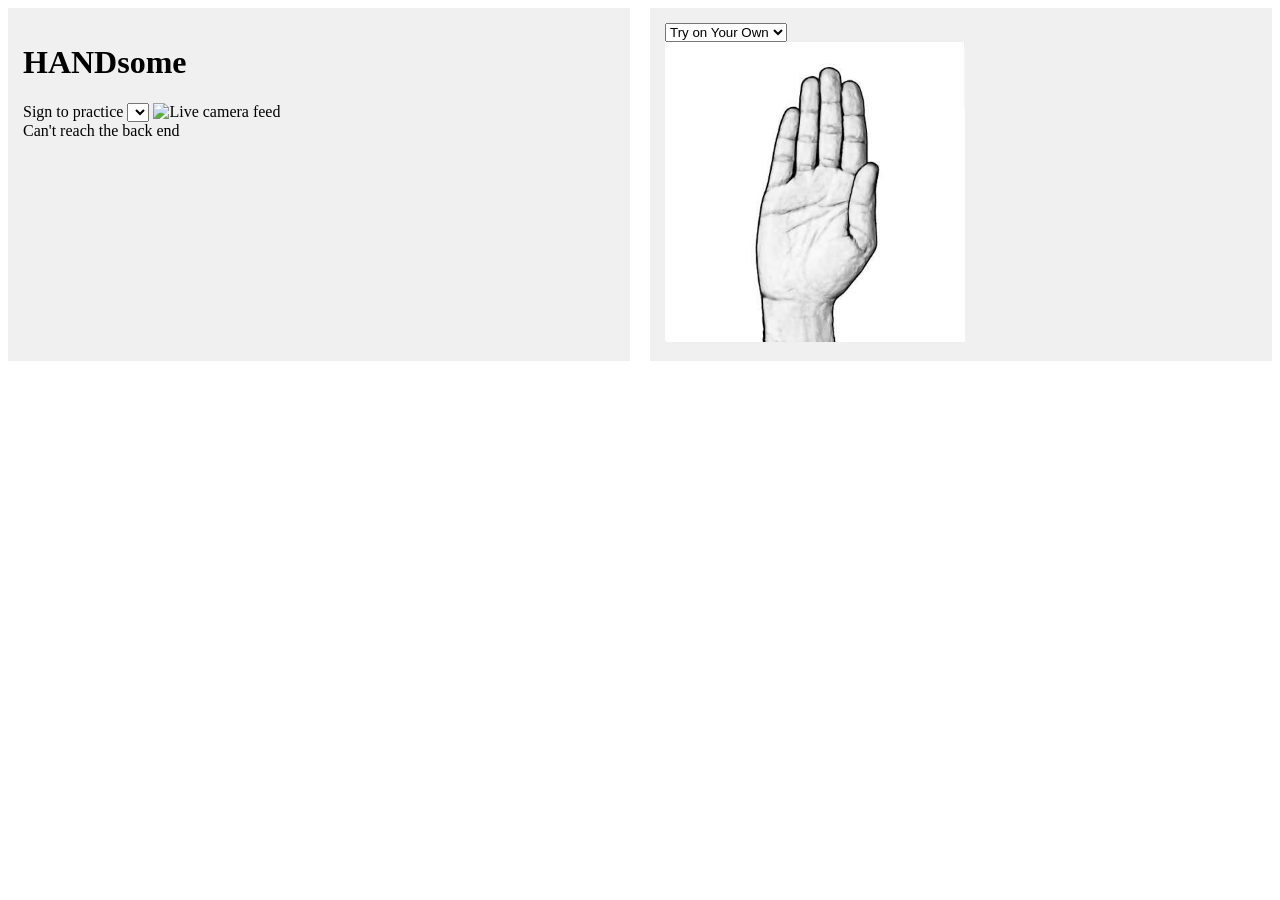
==== Front End/index.html @ 2ae3ec03 "0" ====
<!DOCTYPE html>
<html lang="en">
<head>
  <meta charset="UTF-8">
  <meta name="viewport" content="width=device-width, initial-scale=1">
  <title>Sign Language Trainer</title>
  <link rel="stylesheet" href="index.css">
  <link rel="stylesheet" href="style.css">
</head>
<body>
  <div class="container">
  <div class="column">
    <h1>HANDsome</h1>
    <label for="sign-select">Sign to practice</label>
    <select id="sign-select"></select>

    <img id="video" src="/video" alt="Live camera feed">

    <div id="progress"><div id="progress-fill"></div></div>
    <div id="feedback" class="info">Loading...</div>

    

  </div>


    <div class="column">
      <select id="modeSelect">'
      <option value = "tryonyourown">Try on Your Own</option>
      <option value = "practice">Practice</option>
    </select>

    <div>
      <img id="letterImage" src="Images/b_asl.jpg" alt  = "No Image">
    </div>

    </div>
  </div>
  
  

  

  <script> 
  
const select = document.getElementById("sign-select");
const feedback = document.getElementById("feedback");
const letterImage = document.getElementById('letterImage');
const mode = document.getElementById("modeSelect");


function setFeedback(kind, text) {
  feedback.className = kind;   // "info", "correct", or "wrong" (styled in style.css)
  feedback.textContent = text;
  
}


// Front end -> back end: "this is the sign I'm looking for"
async function setTarget(sign) {
  await fetch("/target", {
    method: "POST",
    headers: { "Content-Type": "application/json" },
    body: JSON.stringify({ sign }),
  });
}

async function loadSigns() {
  const res = await fetch("/signs");
  const data = await res.json();

  select.innerHTML = "";
  for (const sign of data.signs) {
    const option = document.createElement("option");
    option.value = sign;
    option.textContent = sign;
    select.appendChild(option);
  }

  if (data.signs.length > 0) {
    setTarget(data.signs[0]);
  } else {
    setFeedback("info", "No signs saved yet. Record some references first.");
  }
}

// Back end -> front end: "is it correct right now?"
const bar = document.getElementById("progress-fill");
const progress = document.getElementById("progress");

async function pollStatus() {
  try {
    const res = await fetch("/status");
    
      const s = await res.json();
    
    

    //Changes Image
    letterImage.src = `Images/${(s.target).toLowerCase()}_asl.jpg`;
    

    if (!s.target) return;

    const isMotion = s.kind === "motion";

    // The hold bar only makes sense for static letters
    progress.style.display = isMotion ? "none" : "block";
    bar.style.width = s.hold_progress + "%";

    if (isMotion && s.phase === "done") {
      // Check this first, since the hand may have left the frame by now
      if (s.correct) {
        setFeedback("correct", `Correct! That's ${s.target}`);
      } else {
        setFeedback("wrong", "Not quite, try again");
      }
    } else if (!s.hand_visible) {
      setFeedback("info", "Show your hand to the camera");
    } else if (isMotion) {
      if (s.phase === "recording") {
        setFeedback("info", "Keep going...");
      } else {
        setFeedback("info", "Make the starting handshape, then move");
      }
    } else if (s.correct) {
      setFeedback("correct", `Correct! That's ${s.target}`);
    } else if (s.matching) {
      setFeedback("info", `Hold it... ${s.hold_progress}%`);
    } else {
      setFeedback("wrong", `Not quite, keep trying ${s.target}`);
    }
  } catch (err) {
    setFeedback("info", "Can't reach the back end");
  }

  
    
}


select.addEventListener("change", () => setTarget(select.value));

loadSigns();
setInterval(pollStatus, 300);   // ask for status 3 times a second
  </script>
</body>
</html>
---- Front End/index.css ----
img#letterImage {
    width: 300px;
    height: 300px;
}

.container {
  display: grid;
  /* Creates 3 columns that take up equal fractions (1fr) of space */
  grid-template-columns: 1fr 1fr; 
  gap: 20px; /* Spacing between columns */
}
.column {
  background-color: #f0f0f0;
  padding: 15px;
}
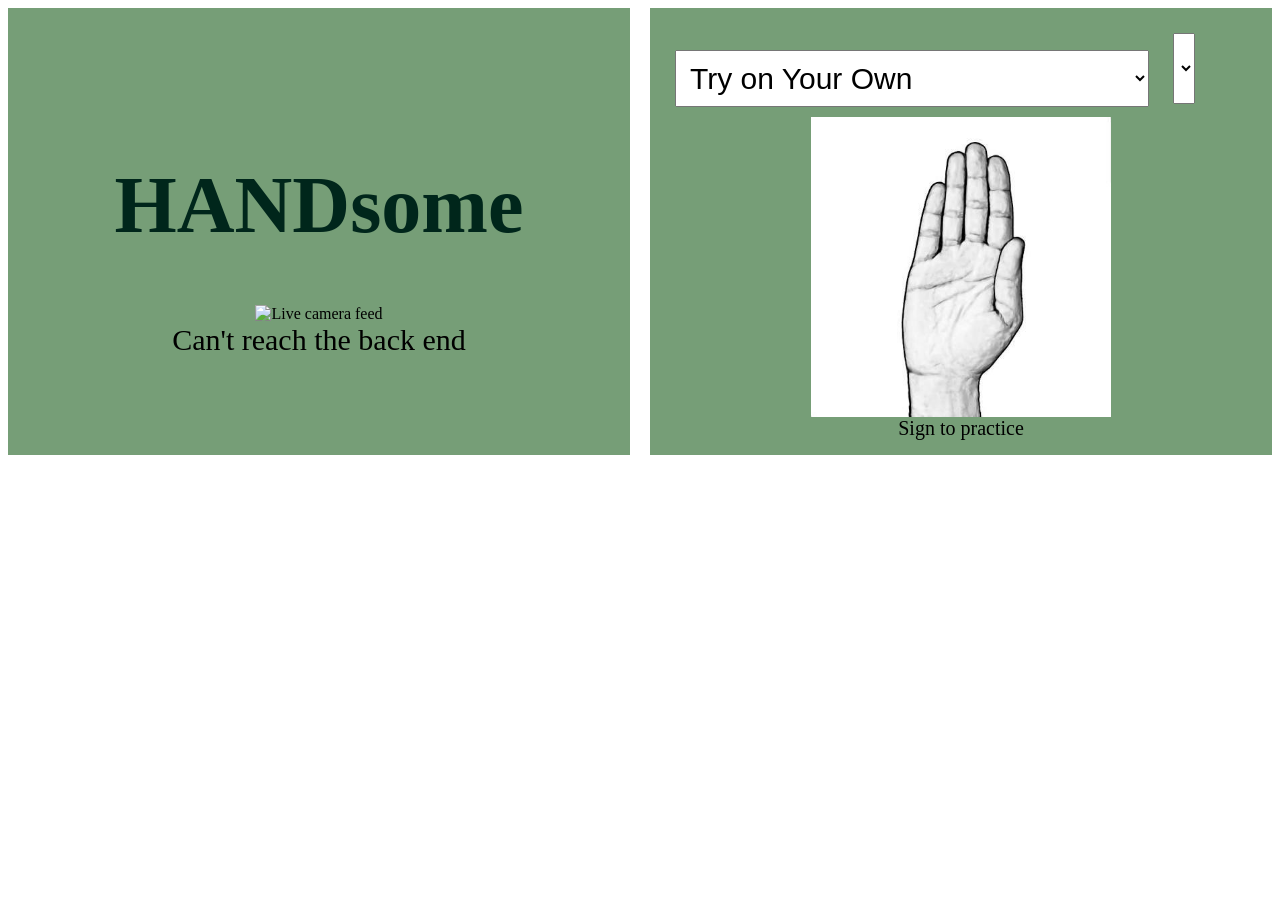
==== commit 28bf1a72: "g" ====
--- a/Front End/index.html
+++ b/Front End/index.html
@@ -11,8 +11,7 @@
   <div class="container">
   <div class="column">
     <h1>HANDsome</h1>
-    <label for="sign-select">Sign to practice</label>
-    <select id="sign-select"></select>
+    
 
     <img id="video" src="/video" alt="Live camera feed">
 
@@ -25,14 +24,20 @@
 
 
     <div class="column">
+    <div id="side">
       <select id="modeSelect">'
       <option value = "tryonyourown">Try on Your Own</option>
-      <option value = "practice">Practice</option>
+      <option value = "learn">Learn</option>
     </select>
+    <select id="sign-select"></select>
+    </div>
 
-    <div>
+
+    
       <img id="letterImage" src="Images/b_asl.jpg" alt  = "No Image">
-    </div>
+    
+    <label for="sign-select">Sign to practice</label>
+    
 
     </div>
   </div>
@@ -94,6 +99,8 @@
     
       const s = await res.json();
     
+
+      
     
 
     //Changes Image
@@ -112,6 +119,9 @@
       // Check this first, since the hand may have left the frame by now
       if (s.correct) {
         setFeedback("correct", `Correct! That's ${s.target}`);
+        if(mode.value === "learn"){
+        mode.selectedIndex++;
+      }
       } else {
         setFeedback("wrong", "Not quite, try again");
       }
--- a/Front End/index.css
+++ b/Front End/index.css
@@ -10,6 +10,48 @@
   gap: 20px; /* Spacing between columns */
 }
 .column {
-  background-color: #f0f0f0;
+    display: flex;
+    flex-direction: column;
+  background-color: #769E77;
   padding: 15px;
+  justify-content: center;
+  align-items: center;
+}
+
+h1{
+    color: #00261B;
+    font-size: 80px;
+}
+
+#video{
+    display: flex;
+    justify-content: center;
+    align-items: center;
+}
+
+#modeSelect{
+    font-size: 30px;
+    margin: 10px;
+    width: 80%;
+    padding: 10px;
+}
+
+#sign-select{
+    font-size: 60px;
+    margin: 10px;
+    
+   
+}
+
+label{
+    font-size: 20px;
+}
+
+#feedback{
+    font-size: 30px;
+    
+}
+div#side{
+    flex-direction: row;
+    width: 100%;
 }
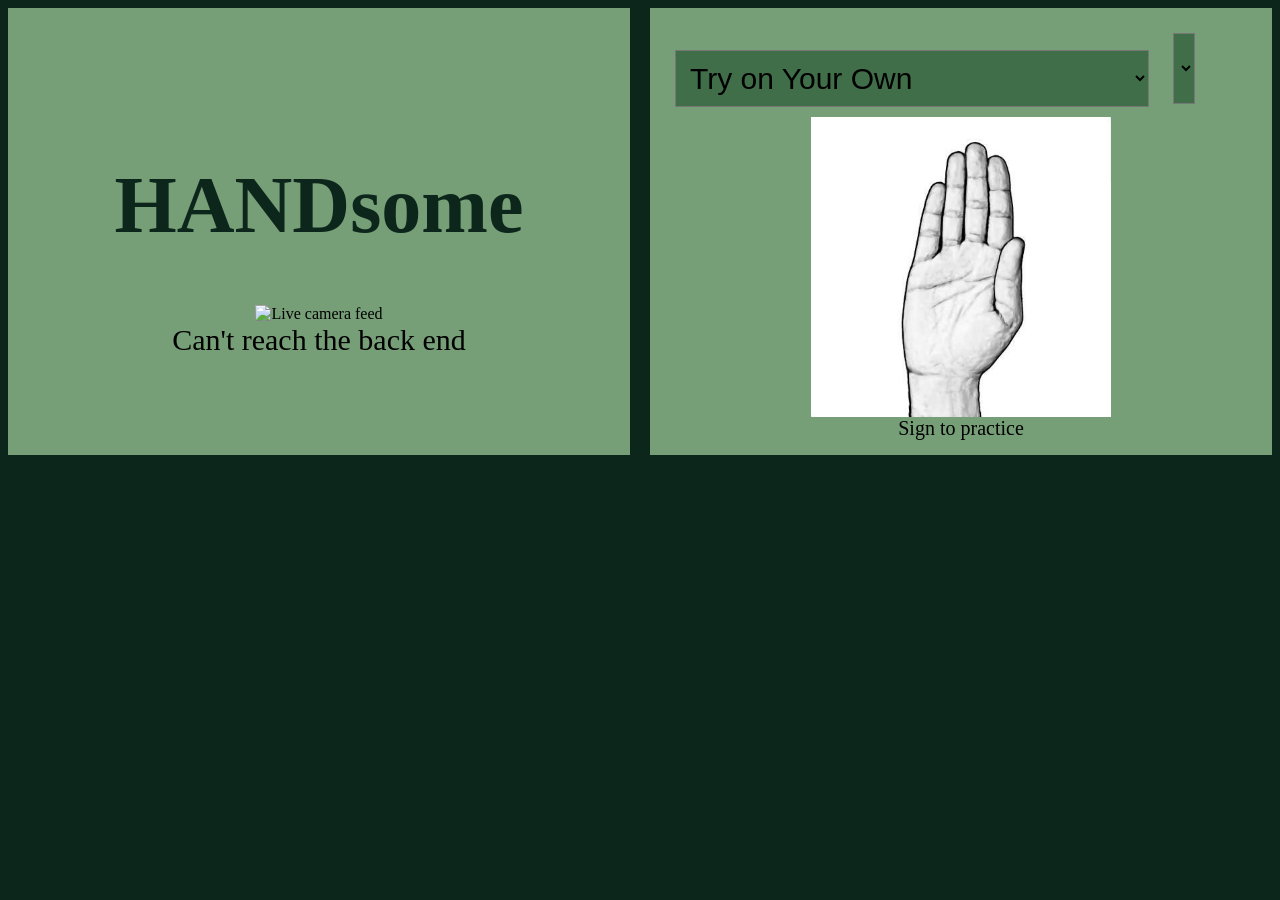
==== commit e21f284f: "Update index.html" ====
--- a/Front End/index.html
+++ b/Front End/index.html
@@ -152,7 +152,7 @@
 select.addEventListener("change", () => setTarget(select.value));
 
 loadSigns();
-setInterval(pollStatus, 300);   // ask for status 3 times a second
+setInterval(pollStatus, 100);   // ask for status 3 times a second
   </script>
 </body>
 </html>
--- a/Front End/index.css
+++ b/Front End/index.css
@@ -1,3 +1,8 @@
+body{
+    background-color: #0d261b;
+}
+
+
 img#letterImage {
     width: 300px;
     height: 300px;
@@ -12,14 +17,14 @@
 .column {
     display: flex;
     flex-direction: column;
-  background-color: #769E77;
+  background-color: #769e77;
   padding: 15px;
   justify-content: center;
   align-items: center;
 }
 
 h1{
-    color: #00261B;
+    color: #0d261b;
     font-size: 80px;
 }
 
@@ -34,12 +39,13 @@
     margin: 10px;
     width: 80%;
     padding: 10px;
+    background-color: #406e49;
 }
 
 #sign-select{
     font-size: 60px;
     margin: 10px;
-    
+    background-color: #406e49;
    
 }
 
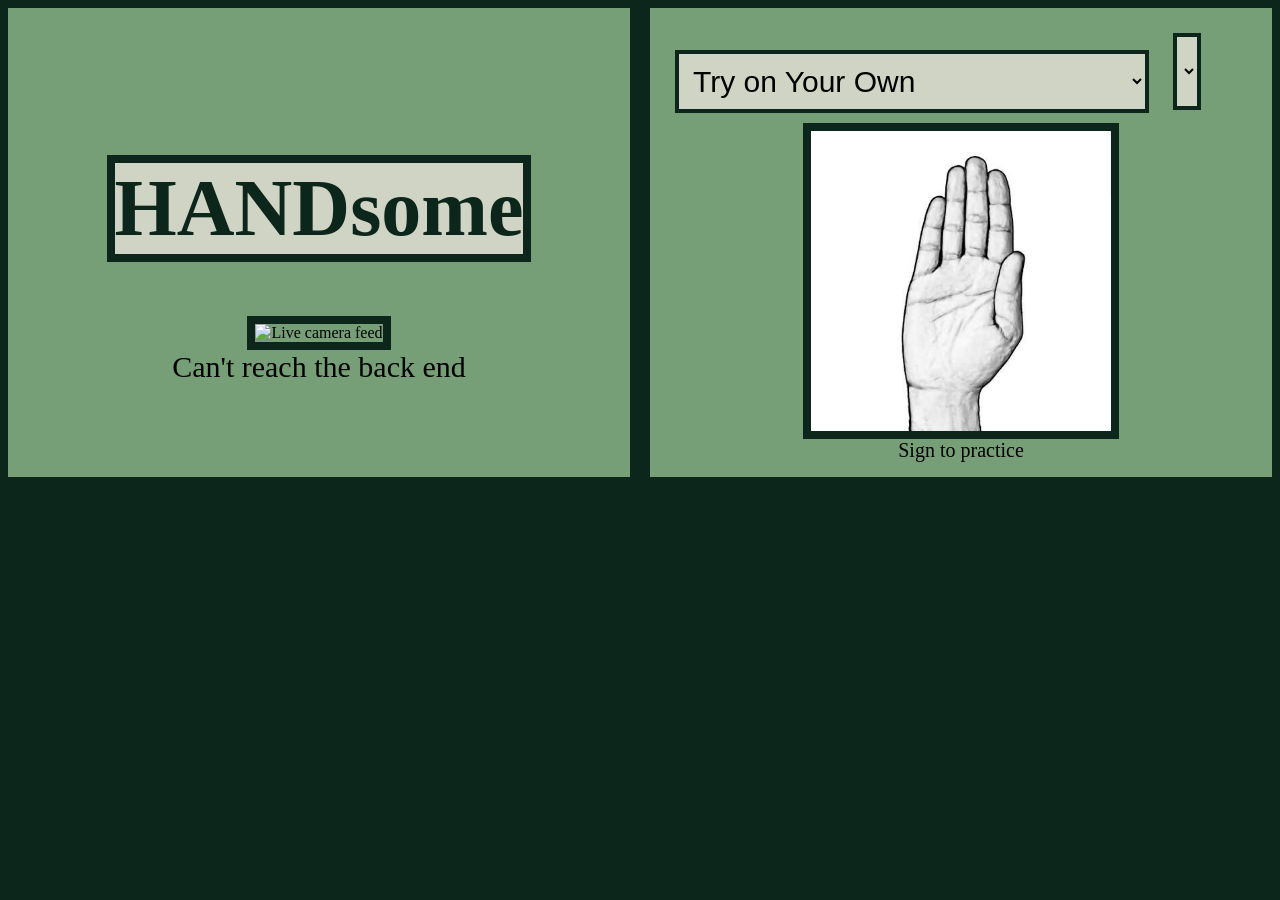
==== commit b626e8ab: "Update index.html" ====
--- a/Front End/index.html
+++ b/Front End/index.html
@@ -52,12 +52,12 @@
 const feedback = document.getElementById("feedback");
 const letterImage = document.getElementById('letterImage');
 const mode = document.getElementById("modeSelect");
+const currentLetter = document.getElementById("sign-select");
 
 
 function setFeedback(kind, text) {
   feedback.className = kind;   // "info", "correct", or "wrong" (styled in style.css)
   feedback.textContent = text;
-  
 }
 
 
@@ -69,6 +69,28 @@
     body: JSON.stringify({ sign }),
   });
 }
+
+
+let advancing = false;
+
+function advance() {
+  if (advancing) return;
+  advancing = true;
+
+  // Short pause so the person sees "Correct!" before the letter changes
+  setTimeout(async () => {
+    const next = select.selectedIndex + 1;
+    if (next < select.options.length) {
+      select.selectedIndex = next;
+      await setTarget(select.value);   // this is what tells the back end
+    } else {
+      setFeedback("correct", "You finished every letter!");
+    }
+    advancing = false;
+  }, 800);
+}
+
+
 
 async function loadSigns() {
   const res = await fetch("/signs");
@@ -101,15 +123,15 @@
     
 
       
-    
+    if (!s.target) return;
 
     //Changes Image
     letterImage.src = `Images/${(s.target).toLowerCase()}_asl.jpg`;
     
-
-    if (!s.target) return;
-
     const isMotion = s.kind === "motion";
+    if (s.correct && mode.value === "learn" && s.target === select.value) {
+      advance();
+    }
 
     // The hold bar only makes sense for static letters
     progress.style.display = isMotion ? "none" : "block";
@@ -119,9 +141,7 @@
       // Check this first, since the hand may have left the frame by now
       if (s.correct) {
         setFeedback("correct", `Correct! That's ${s.target}`);
-        if(mode.value === "learn"){
-        mode.selectedIndex++;
-      }
+       
       } else {
         setFeedback("wrong", "Not quite, try again");
       }
--- a/Front End/index.css
+++ b/Front End/index.css
@@ -6,6 +6,7 @@
 img#letterImage {
     width: 300px;
     height: 300px;
+    border: 8px solid #0d261b;
 }
 
 .container {
@@ -24,14 +25,18 @@
 }
 
 h1{
+    background-color: #d0d4c5;
     color: #0d261b;
     font-size: 80px;
+    border: 8px solid #0d261b;
 }
 
 #video{
     display: flex;
     justify-content: center;
     align-items: center;
+    border: 8px solid #0d261b;
+
 }
 
 #modeSelect{
@@ -39,14 +44,15 @@
     margin: 10px;
     width: 80%;
     padding: 10px;
-    background-color: #406e49;
+    background-color: #d0d4c5;
+    border: 4px solid #0d261b;
 }
 
 #sign-select{
     font-size: 60px;
     margin: 10px;
-    background-color: #406e49;
-   
+    background-color: #d0d4c5;
+   border: 4px solid #0d261b;
 }
 
 label{
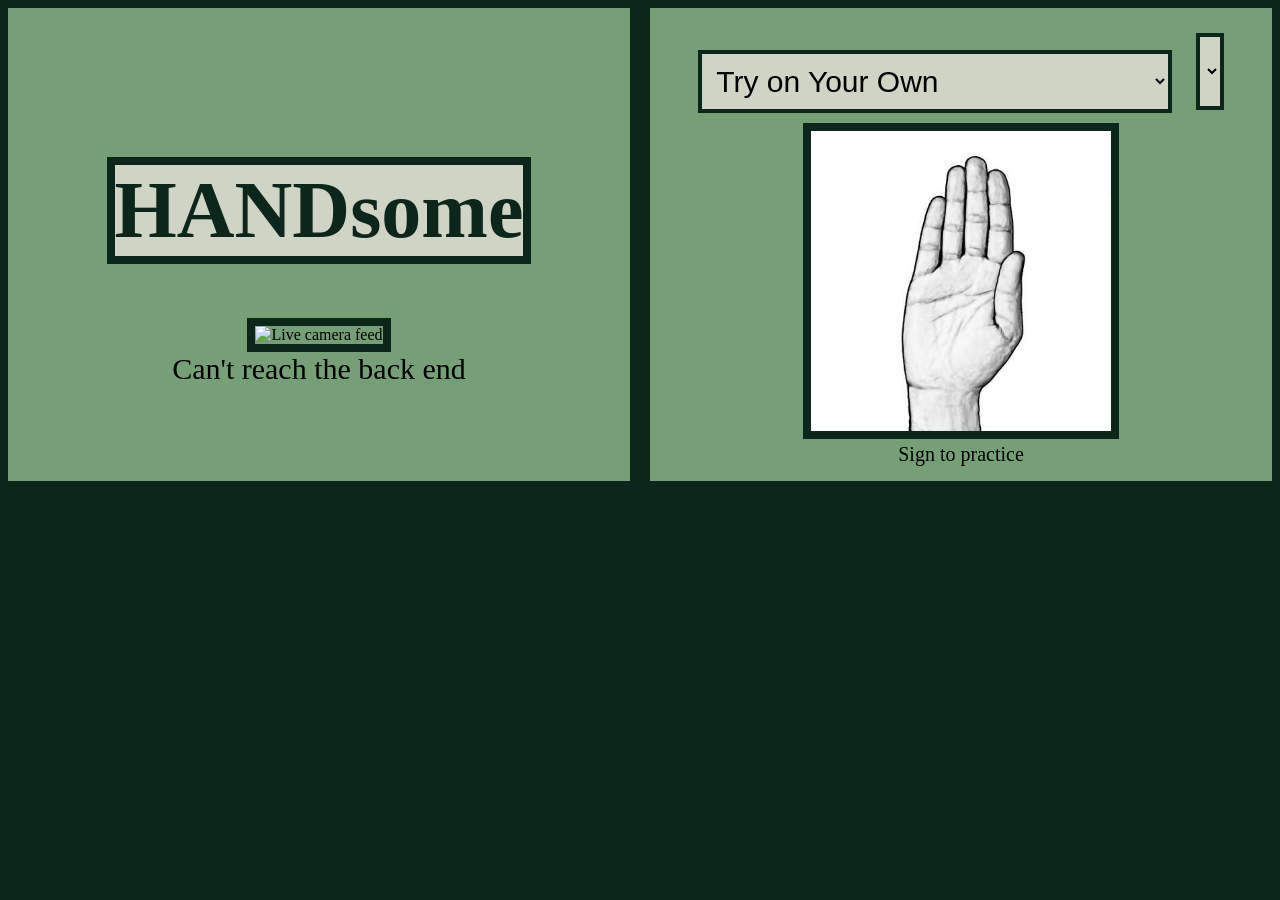
==== commit e553c3c5: "df" ====
--- a/Front End/index.html
+++ b/Front End/index.html
@@ -28,13 +28,15 @@
       <select id="modeSelect">'
       <option value = "tryonyourown">Try on Your Own</option>
       <option value = "learn">Learn</option>
+      <option value="quiz">Quiz</option>
     </select>
     <select id="sign-select"></select>
+    <img id="letterImage" src="Images/b_asl.jpg" alt  = "No Image">
     </div>
 
 
     
-      <img id="letterImage" src="Images/b_asl.jpg" alt  = "No Image">
+      
     
     <label for="sign-select">Sign to practice</label>
     
--- a/Front End/index.css
+++ b/Front End/index.css
@@ -7,6 +7,8 @@
     width: 300px;
     height: 300px;
     border: 8px solid #0d261b;
+    margin-left: auto;
+    margin-right: auto;
 }
 
 .container {
@@ -22,6 +24,7 @@
   padding: 15px;
   justify-content: center;
   align-items: center;
+  text-align: center;
 }
 
 h1{
@@ -66,4 +69,9 @@
 div#side{
     flex-direction: row;
     width: 100%;
+}
+
+select#modeSelect:has(option[value="quiz"]:checked) ~ #letterImage{
+    display: none;
+    opacity: 0;
 }
